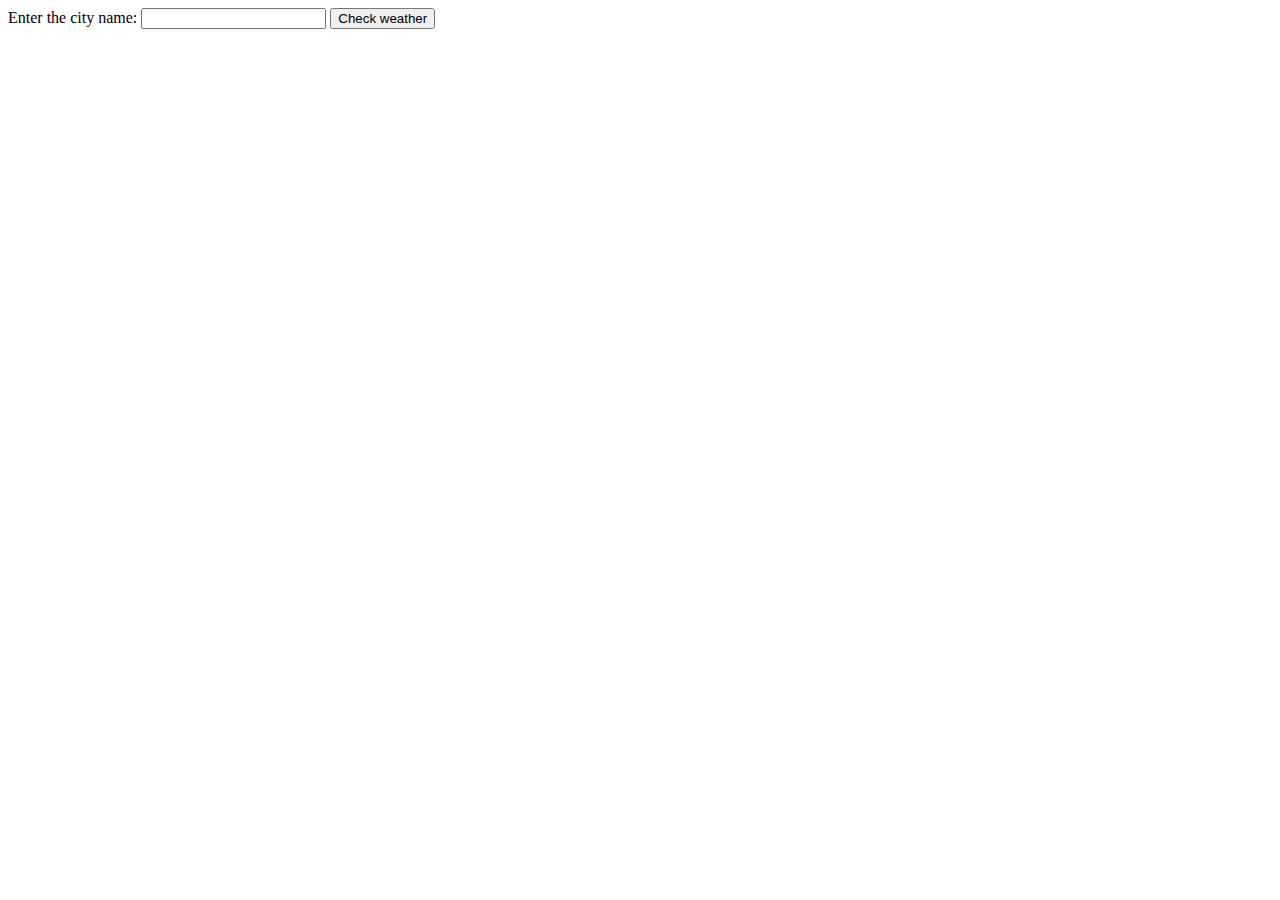
==== src/main/resources/templates/index.html @ e8d74d53 "send request on click" ====
<!DOCTYPE html SYSTEM "http://www.thymeleaf.org/dtd/xhtml1-strict-thymeleaf-spring4-4.dtd">
<html xmlns="http://www.w3.org/1999/xhtml" xmlns:th="http://www.thymeleaf.org">
<head>
    <title>Hello</title>
</head>
<body>
<div>
    <form th:action="@{/getWeather}" method="post" th:object="${weatherRequest}">
        <label>Enter the city name:</label>
        <input id="search" name="searchInput" th:field="*{zipCode}"/>
        <th>
            <button  type="submit">Check weather</button>
        </th>

    </form>
</div>
</body>
</html>
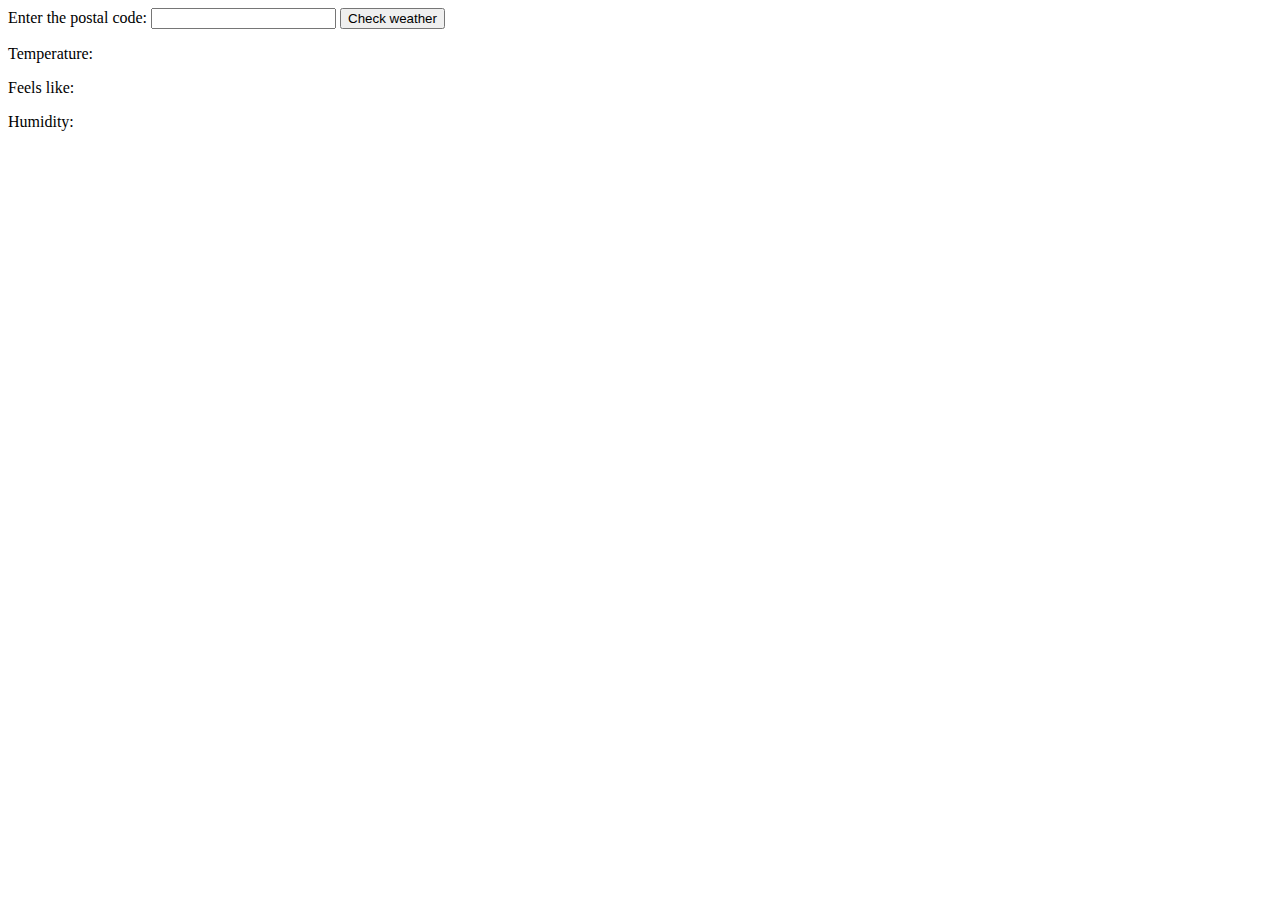
==== commit 327e28a4: "showing weather data and handling HttpClientErrorException" ====
--- a/src/main/resources/templates/index.html
+++ b/src/main/resources/templates/index.html
@@ -6,16 +6,25 @@
 <body>
 <div>
     <form th:action="@{/getWeather}" method="post" th:object="${weatherRequest}">
-        <label>Enter the city name:</label>
+        <label>Enter the postal code:</label>
         <input id="search" name="searchInput" th:field="*{zipCode}"/>
-        <th>
-            <button  type="submit">Check weather</button>
-        </th>
+        <button  type="submit">Check weather</button>
+    </form>
 
+    <label th:text="${errorMessage}"></label>
+
+    <form th:if="${weatherResponse != null}">
+        <div >
+            <p>Temperature: <label th:text="${weatherResponse.mainWeatherData.temperature} + ' °C'"></label></p>
+            <p>Feels like: <label th:text="${weatherResponse.mainWeatherData.temperatureFeels} + ' °C'"></label></p>
+            <p>Humidity: <label th:text="${weatherResponse.mainWeatherData.humidity} + ' %'"></label></p>
+        </div>
     </form>
+
 </div>
 </body>
 </html>
 
 
 
+
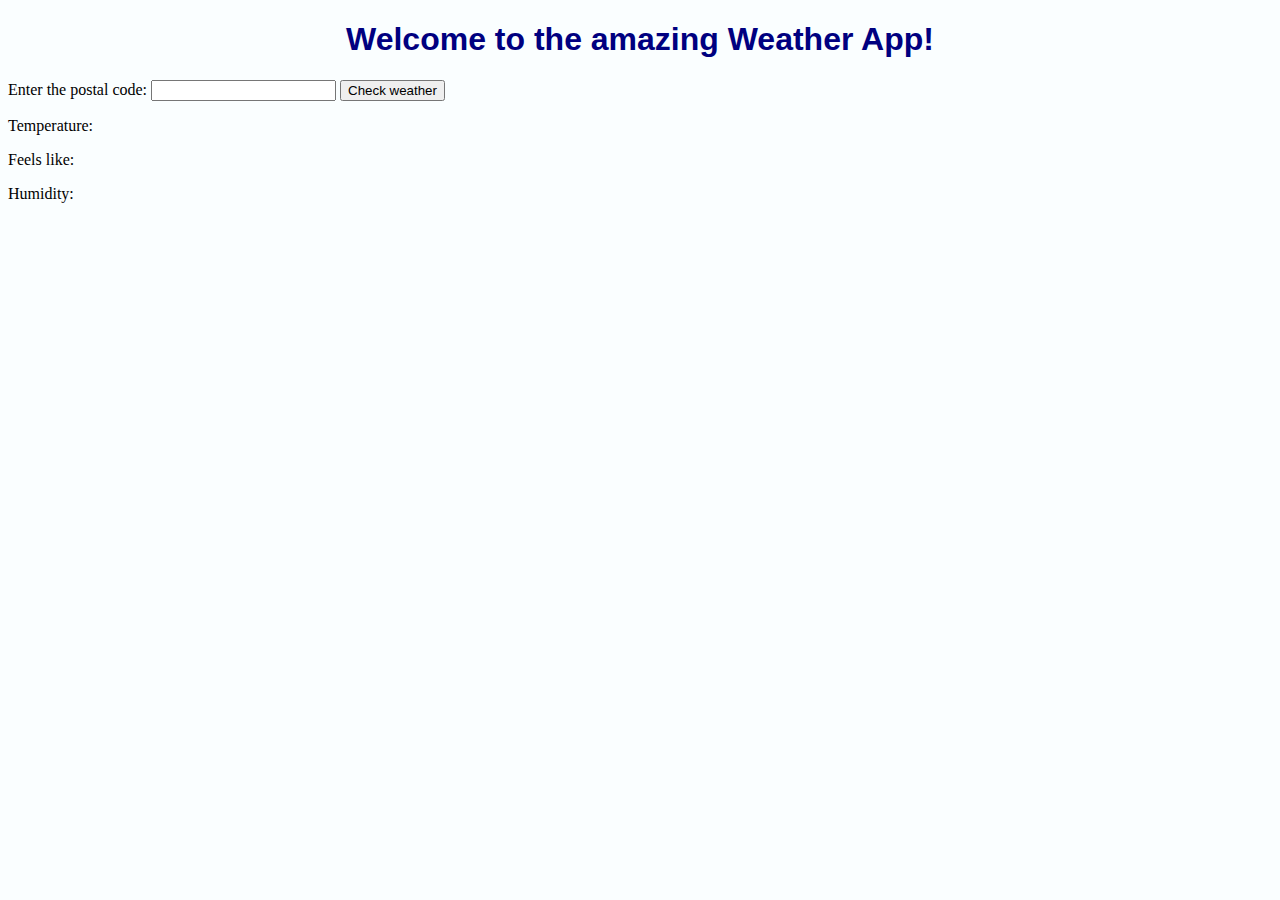
==== commit 6abdb92b: "more validation" ====
--- a/src/main/resources/templates/index.html
+++ b/src/main/resources/templates/index.html
@@ -1,10 +1,12 @@
 <!DOCTYPE html SYSTEM "http://www.thymeleaf.org/dtd/xhtml1-strict-thymeleaf-spring4-4.dtd">
 <html xmlns="http://www.w3.org/1999/xhtml" xmlns:th="http://www.thymeleaf.org">
 <head>
-    <title>Hello</title>
+    <title>Weather</title>
+    <link rel="stylesheet" href="pageStyle.css">
 </head>
 <body>
 <div>
+    <h1>Welcome to the amazing Weather App!</h1>
     <form th:action="@{/getWeather}" method="post" th:object="${weatherRequest}">
         <label>Enter the postal code:</label>
         <input id="search" name="searchInput" th:field="*{zipCode}"/>
--- a/src/main/resources/templates/pageStyle.css
+++ b/src/main/resources/templates/pageStyle.css
@@ -0,0 +1,15 @@
+
+body {
+    background-color: #fafeff;
+}
+
+img{
+    width: 100px;
+    display: block;
+}
+
+h1 {
+    color: #000080;
+    text-align:center;
+    font-family: Helvetica, sans-serif;
+}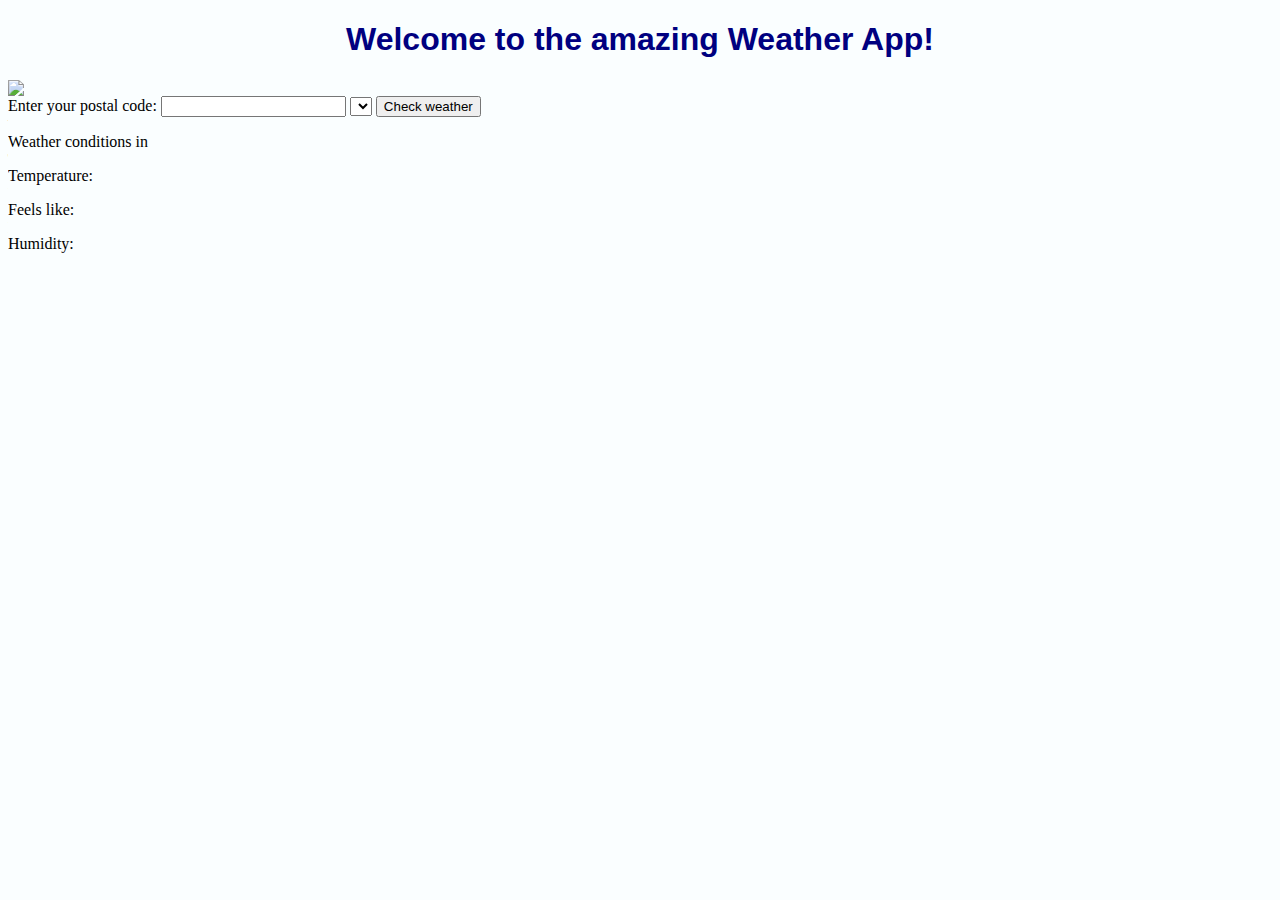
==== commit 13ea1544: "." ====
--- a/src/main/resources/templates/index.html
+++ b/src/main/resources/templates/index.html
@@ -2,20 +2,26 @@
 <html xmlns="http://www.w3.org/1999/xhtml" xmlns:th="http://www.thymeleaf.org">
 <head>
     <title>Weather</title>
-    <link rel="stylesheet" href="pageStyle.css">
+    <link rel="stylesheet" href="../static/style.css">
 </head>
 <body>
 <div>
     <h1>Welcome to the amazing Weather App!</h1>
+    <img src="uni.gif"/>
     <form th:action="@{/getWeather}" method="post" th:object="${weatherRequest}">
-        <label>Enter the postal code:</label>
-        <input id="search" name="searchInput" th:field="*{zipCode}"/>
+        <label>Enter your postal code:</label>
+        <input id="zipCode" name="zipCode" th:field="*{zipCode}"/>
+        <select th:field="*{country}">
+            <option th:value="'de'" th:text="'Germany'"></option>
+            <option th:value="'at'" th:text="'Austria'"></option>
+        </select>
         <button  type="submit">Check weather</button>
     </form>
 
     <label th:text="${errorMessage}"></label>
 
     <form th:if="${weatherResponse != null}">
+        <p>Weather conditions in <label th:text="${weatherResponse.cityName} + ':'"></label></p>
         <div >
             <p>Temperature: <label th:text="${weatherResponse.mainWeatherData.temperature} + ' °C'"></label></p>
             <p>Feels like: <label th:text="${weatherResponse.mainWeatherData.temperatureFeels} + ' °C'"></label></p>
--- a/src/main/resources/static/style.css
+++ b/src/main/resources/static/style.css
@@ -0,0 +1,14 @@
+
+body {
+    background-color: #fafeff;
+}
+
+img{
+    display: block;
+}
+
+h1 {
+    color: #000080;
+    text-align:center;
+    font-family: Helvetica, sans-serif;
+}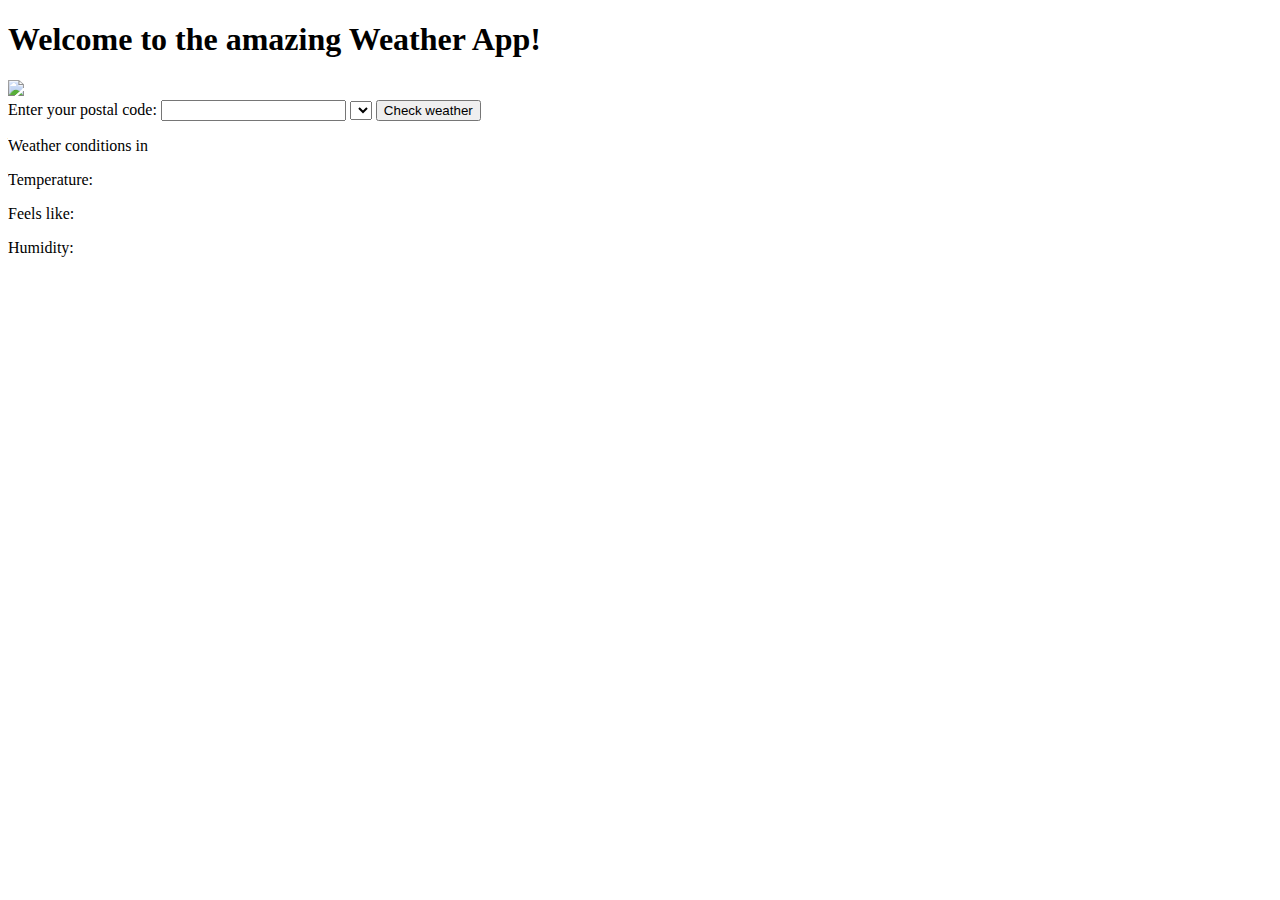
==== commit 7abfd86a: "tests for proxy" ====
--- a/src/main/resources/templates/index.html
+++ b/src/main/resources/templates/index.html
@@ -2,7 +2,6 @@
 <html xmlns="http://www.w3.org/1999/xhtml" xmlns:th="http://www.thymeleaf.org">
 <head>
     <title>Weather</title>
-    <link rel="stylesheet" href="../static/style.css">
 </head>
 <body>
 <div>
